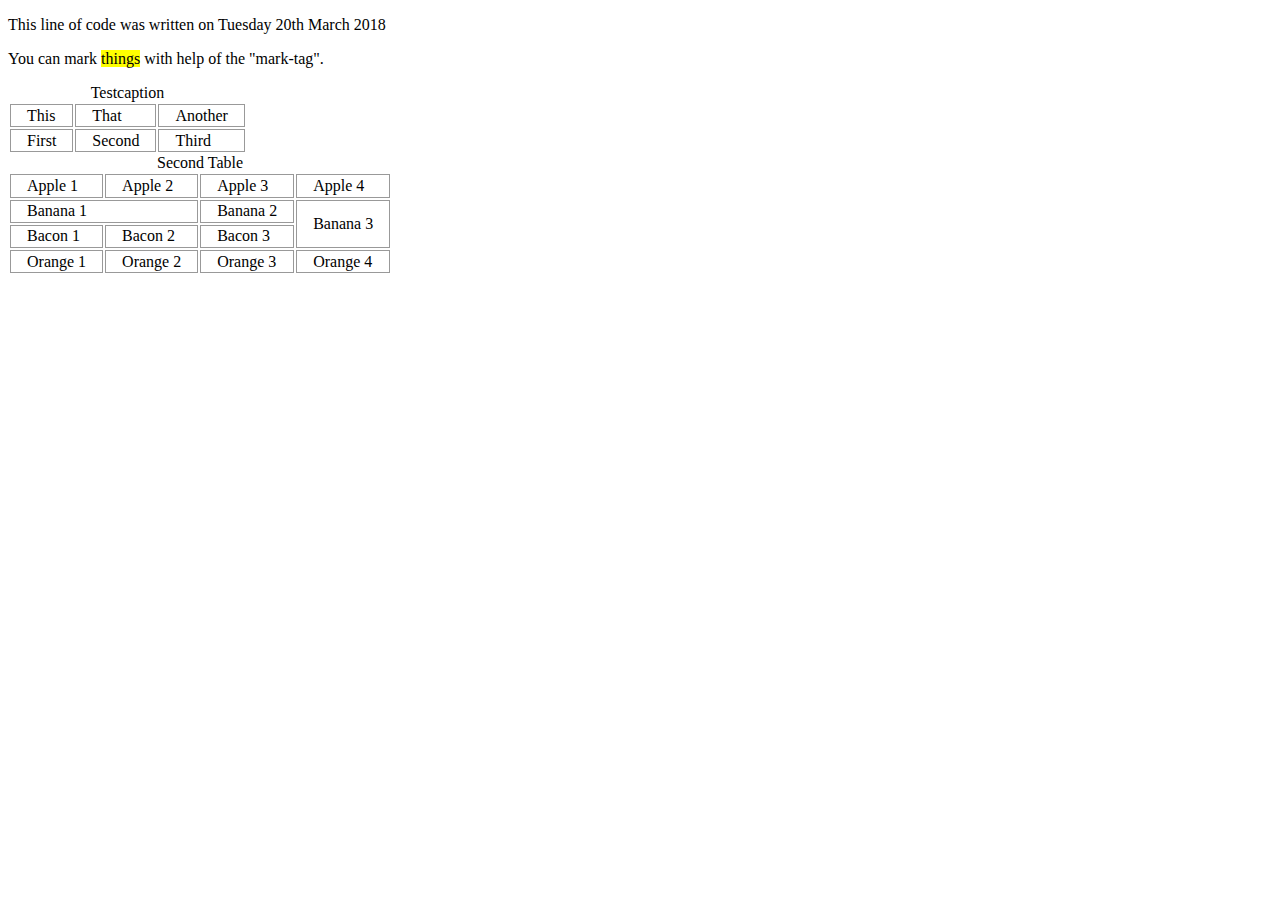
==== Advanced/TestingAround.html @ 47a6e1bd "more table concepts" ====
<!DOCTYPE html>

<html>

<head>
	<title>Another great Website</title>
	<style>
		td {
			border: 1px solid #999;
			padding: 0.1em 1em;
		}
	</style>
	<meta charset="utf-8">
	<meta name="description" content="learning some advanced concepts of html">
	<meta http-equiv="refresh" content="10">
</head>

<body>
	<p>This line of code was written on <time datetime="2018-03-20 22:12">Tuesday 20th March 2018</time></p>
	<p>You can mark <mark>things</mark> with help of the "mark-tag".</p>
	<table>
		<caption>Testcaption</caption>
		<colgroup>
			<col>
			<col span="2" class="alternative">
		</colgroup>
		<tr>
			<td>This</td>
			<td>That</td>
			<td>Another</td>
		</tr>
		<tr>
			<td>First</td>
			<td>Second</td>
			<td>Third</td>
		</tr>
	</table>
	<table>
		<caption>Second Table</caption>
		<thead>
			<tr>
				<td>Apple 1</td>
				<td>Apple 2</td>
				<td>Apple 3</td>
				<td>Apple 4</td>
			</tr>
		</thead>
		<tbody>
			<tr>
				<td colspan="2">Banana 1</td>
				<td>Banana 2</td>
				<td rowspan="2">Banana 3</td>
			</tr>
			<tr>
				<td>Bacon 1</td>
				<td>Bacon 2</td>
				<td>Bacon 3</td>
			</tr>
		</tbody>
		<tfoot>
			<tr>
				<td>Orange 1</td>
				<td>Orange 2</td>
				<td>Orange 3</td>
				<td>Orange 4</td>
			</tr>
		</tfoot>
	</table>
</body>

</html>
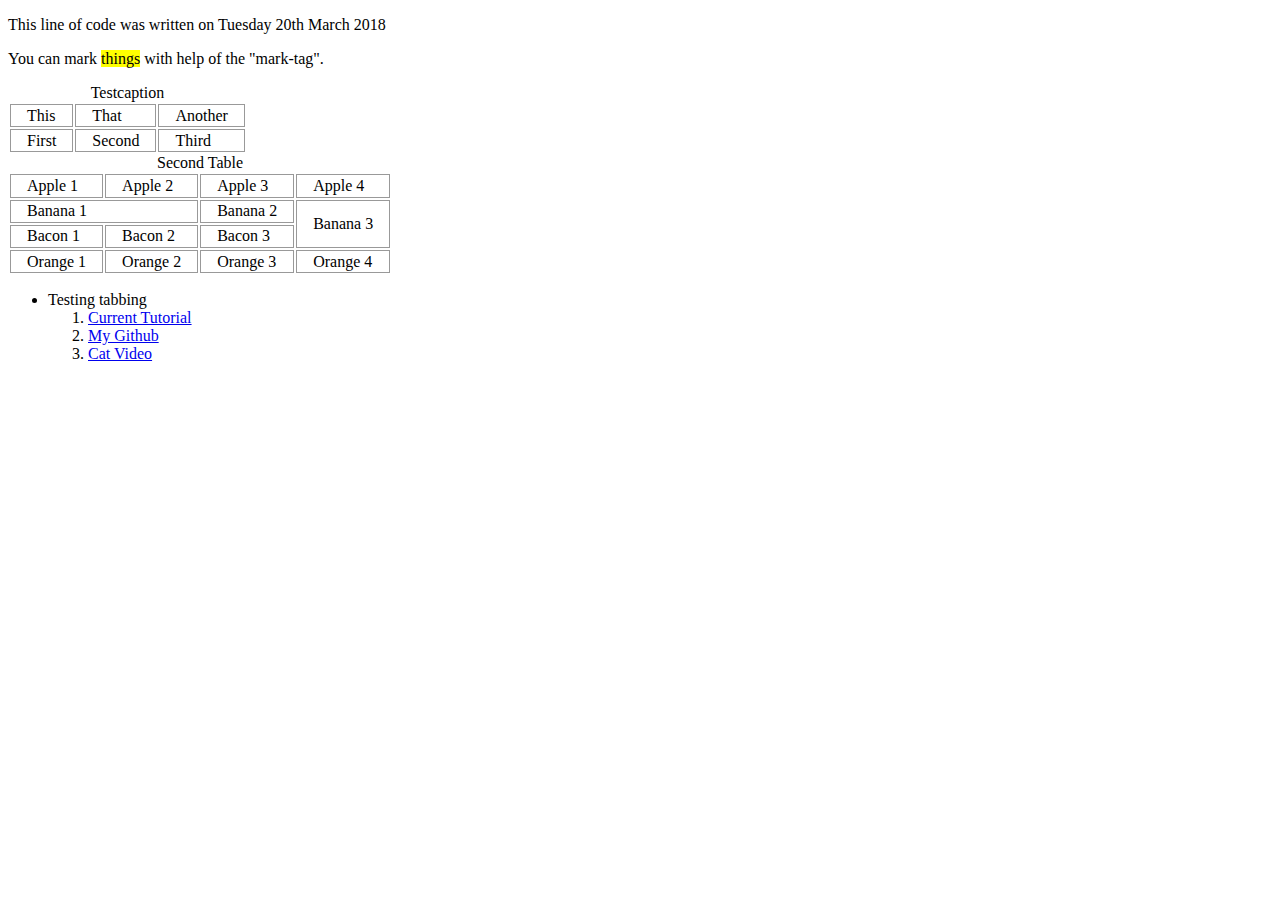
==== commit 44ffb636: "tabindex & new tab+noopener" ====
--- a/Advanced/TestingAround.html
+++ b/Advanced/TestingAround.html
@@ -66,6 +66,14 @@
 			</tr>
 		</tfoot>
 	</table>
+	<ul>
+		<li>Testing tabbing</li>
+		<ol>
+			<li><a href="http://htmldog.com/guides/html/advanced/links/" tabindex="1">Current Tutorial</a></li>
+			<li><a href="https://github.com/EtienneLa" tabindex="3" target="_blank" rel="noopener">My Github</a></li>
+			<li><a href="https://www.youtube.com/watch?v=XyNlqQId-nk" tabindex="2">Cat Video</a></li>
+		</ol>
+	</ul>
 </body>
 
 </html>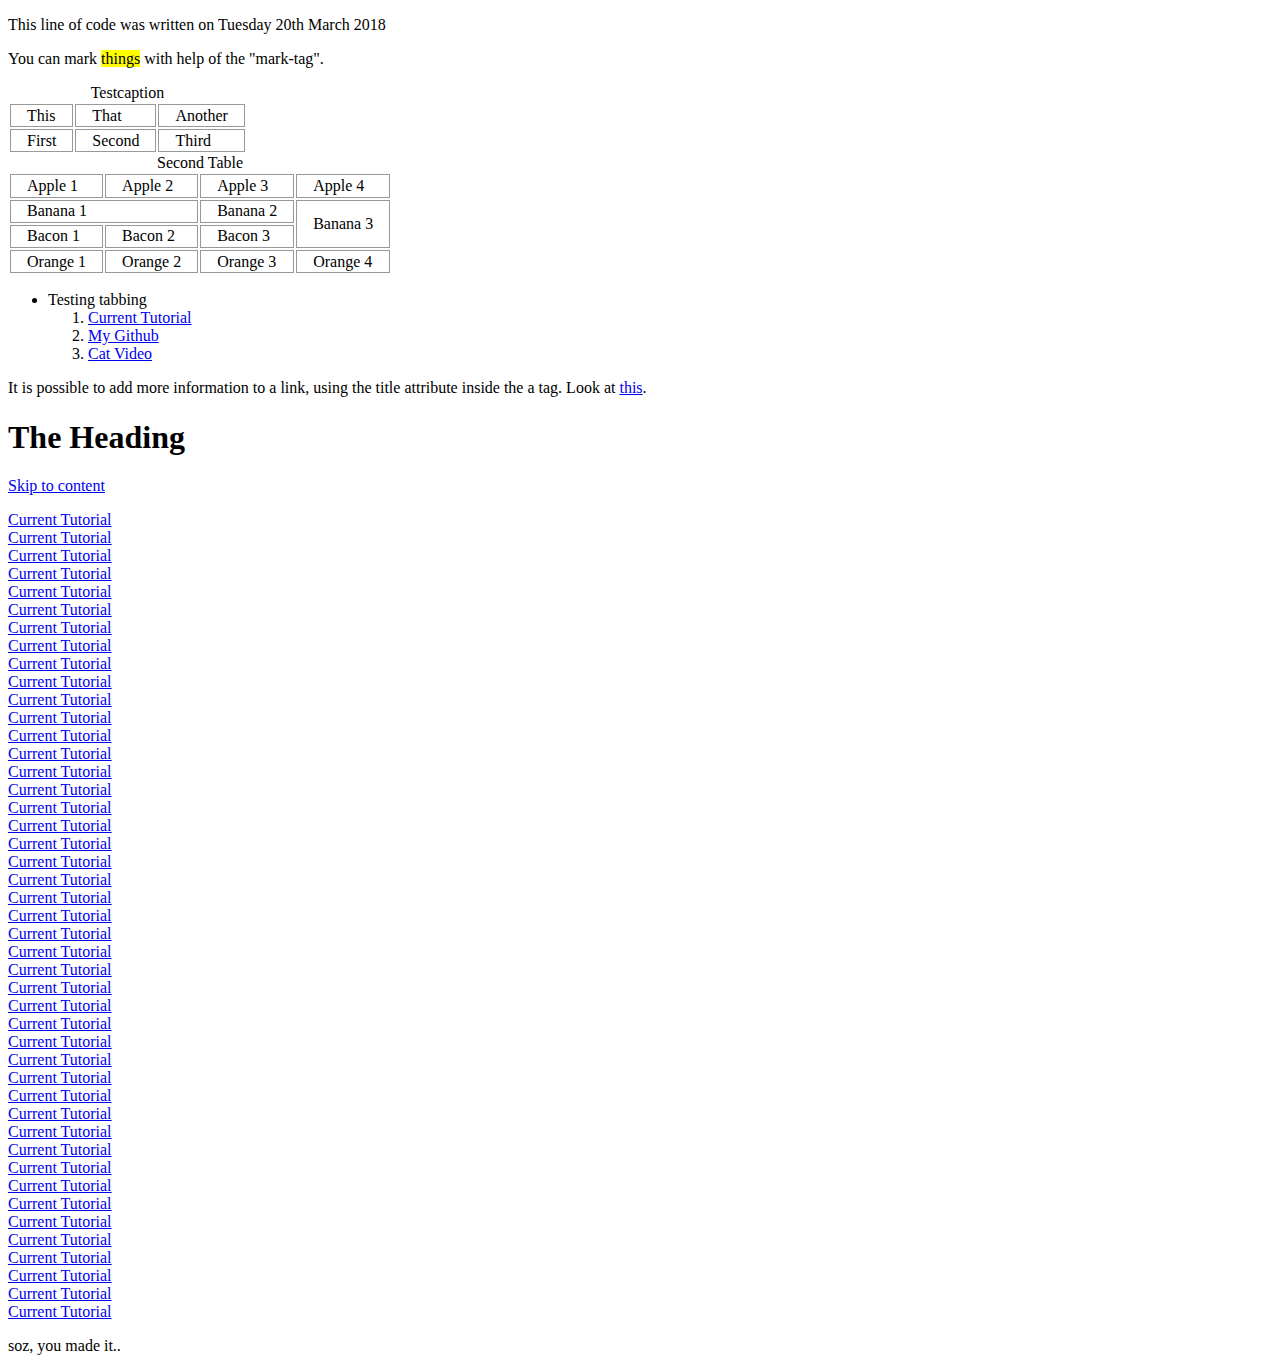
==== commit 19d57c02: "link title, accesskey & skipping html parts" ====
--- a/Advanced/TestingAround.html
+++ b/Advanced/TestingAround.html
@@ -74,6 +74,66 @@
 			<li><a href="https://www.youtube.com/watch?v=XyNlqQId-nk" tabindex="2">Cat Video</a></li>
 		</ol>
 	</ul>
+	<p>
+		It is possible to add more information to a link, using the title attribute inside the a tag. Look at 
+		<a href="https://github.com/EtienneLa" title="my public progress in the world of coding" accesskey="t">this</a>. 
+	</p>
+	<header>
+		<h1>The Heading</h1>
+		<a href="#content">Skip to content</a>
+	</header> 
+	<nav>
+		<p>
+			<a href="http://htmldog.com/guides/html/advanced/links/" tabindex="1">Current Tutorial</a><br>
+			<a href="http://htmldog.com/guides/html/advanced/links/" tabindex="1">Current Tutorial</a><br>
+			<a href="http://htmldog.com/guides/html/advanced/links/" tabindex="1">Current Tutorial</a><br>
+			<a href="http://htmldog.com/guides/html/advanced/links/" tabindex="1">Current Tutorial</a><br>
+			<a href="http://htmldog.com/guides/html/advanced/links/" tabindex="1">Current Tutorial</a><br>
+			<a href="http://htmldog.com/guides/html/advanced/links/" tabindex="1">Current Tutorial</a><br>
+			<a href="http://htmldog.com/guides/html/advanced/links/" tabindex="1">Current Tutorial</a><br>
+			<a href="http://htmldog.com/guides/html/advanced/links/" tabindex="1">Current Tutorial</a><br>
+			<a href="http://htmldog.com/guides/html/advanced/links/" tabindex="1">Current Tutorial</a><br>
+			<a href="http://htmldog.com/guides/html/advanced/links/" tabindex="1">Current Tutorial</a><br>
+			<a href="http://htmldog.com/guides/html/advanced/links/" tabindex="1">Current Tutorial</a><br>
+			<a href="http://htmldog.com/guides/html/advanced/links/" tabindex="1">Current Tutorial</a><br>
+			<a href="http://htmldog.com/guides/html/advanced/links/" tabindex="1">Current Tutorial</a><br>
+			<a href="http://htmldog.com/guides/html/advanced/links/" tabindex="1">Current Tutorial</a><br>
+			<a href="http://htmldog.com/guides/html/advanced/links/" tabindex="1">Current Tutorial</a><br>
+			<a href="http://htmldog.com/guides/html/advanced/links/" tabindex="1">Current Tutorial</a><br>
+			<a href="http://htmldog.com/guides/html/advanced/links/" tabindex="1">Current Tutorial</a><br>
+			<a href="http://htmldog.com/guides/html/advanced/links/" tabindex="1">Current Tutorial</a><br>
+			<a href="http://htmldog.com/guides/html/advanced/links/" tabindex="1">Current Tutorial</a><br>
+			<a href="http://htmldog.com/guides/html/advanced/links/" tabindex="1">Current Tutorial</a><br>
+			<a href="http://htmldog.com/guides/html/advanced/links/" tabindex="1">Current Tutorial</a><br>
+			<a href="http://htmldog.com/guides/html/advanced/links/" tabindex="1">Current Tutorial</a><br>
+			<a href="http://htmldog.com/guides/html/advanced/links/" tabindex="1">Current Tutorial</a><br>
+			<a href="http://htmldog.com/guides/html/advanced/links/" tabindex="1">Current Tutorial</a><br>
+			<a href="http://htmldog.com/guides/html/advanced/links/" tabindex="1">Current Tutorial</a><br>
+			<a href="http://htmldog.com/guides/html/advanced/links/" tabindex="1">Current Tutorial</a><br>
+			<a href="http://htmldog.com/guides/html/advanced/links/" tabindex="1">Current Tutorial</a><br>
+			<a href="http://htmldog.com/guides/html/advanced/links/" tabindex="1">Current Tutorial</a><br>
+			<a href="http://htmldog.com/guides/html/advanced/links/" tabindex="1">Current Tutorial</a><br>
+			<a href="http://htmldog.com/guides/html/advanced/links/" tabindex="1">Current Tutorial</a><br>
+			<a href="http://htmldog.com/guides/html/advanced/links/" tabindex="1">Current Tutorial</a><br>
+			<a href="http://htmldog.com/guides/html/advanced/links/" tabindex="1">Current Tutorial</a><br>
+			<a href="http://htmldog.com/guides/html/advanced/links/" tabindex="1">Current Tutorial</a><br>
+			<a href="http://htmldog.com/guides/html/advanced/links/" tabindex="1">Current Tutorial</a><br>
+			<a href="http://htmldog.com/guides/html/advanced/links/" tabindex="1">Current Tutorial</a><br>
+			<a href="http://htmldog.com/guides/html/advanced/links/" tabindex="1">Current Tutorial</a><br>
+			<a href="http://htmldog.com/guides/html/advanced/links/" tabindex="1">Current Tutorial</a><br>
+			<a href="http://htmldog.com/guides/html/advanced/links/" tabindex="1">Current Tutorial</a><br>
+			<a href="http://htmldog.com/guides/html/advanced/links/" tabindex="1">Current Tutorial</a><br>
+			<a href="http://htmldog.com/guides/html/advanced/links/" tabindex="1">Current Tutorial</a><br>
+			<a href="http://htmldog.com/guides/html/advanced/links/" tabindex="1">Current Tutorial</a><br>
+			<a href="http://htmldog.com/guides/html/advanced/links/" tabindex="1">Current Tutorial</a><br>
+			<a href="http://htmldog.com/guides/html/advanced/links/" tabindex="1">Current Tutorial</a><br>
+			<a href="http://htmldog.com/guides/html/advanced/links/" tabindex="1">Current Tutorial</a><br>
+			<a href="http://htmldog.com/guides/html/advanced/links/" tabindex="1">Current Tutorial</a><br>
+		</p>
+	</nav>
+	<section id="content">
+		<p>soz, you made it..</p>
+	</section>
 </body>
 
 </html>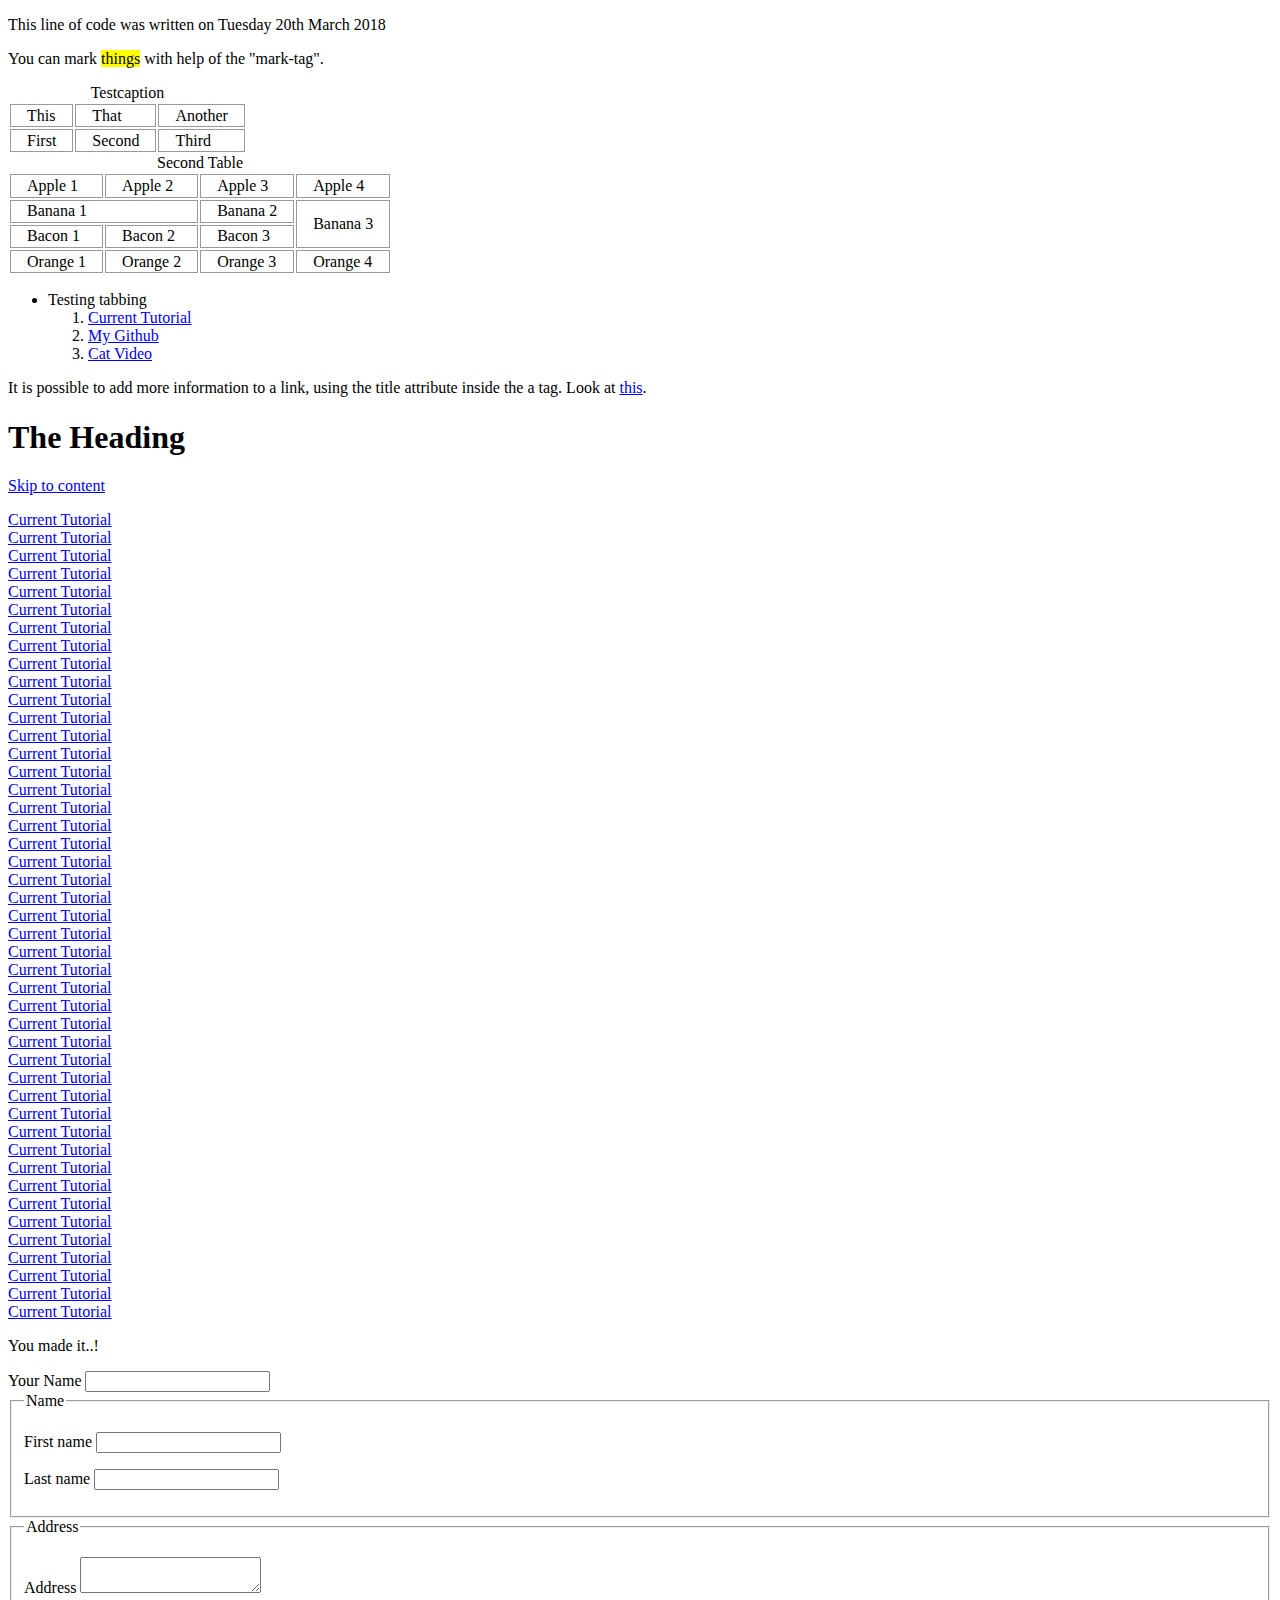
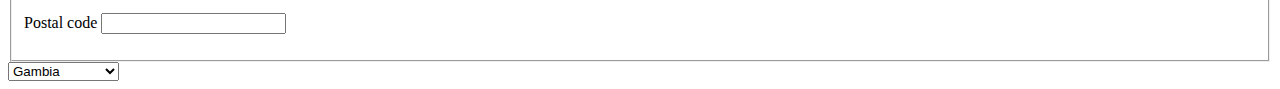
==== commit fb271196: "select optgroup" ====
--- a/Advanced/TestingAround.html
+++ b/Advanced/TestingAround.html
@@ -132,8 +132,42 @@
 		</p>
 	</nav>
 	<section id="content">
-		<p>soz, you made it..</p>
+		<p>You made it..!</p>
 	</section>
+	
+	<form action="somescript.php">
+	
+		<label for="yourName">Your Name</label>
+		<input name="yourName" id="yourName">
+		
+		<fieldset>
+			<legend>Name</legend>
+			<p>First name <input name="firstName"></p>
+			<p>Last name <input name="lastName"></p>
+		</fieldset>
+		<fieldset>
+			<legend>Address</legend>
+			<p>Address <textarea name="address"></textarea></p>
+			<p>Postal code <input name="postcode"></p>
+		</fieldset>
+	</form>
+	<select name="country">
+    <optgroup label="Africa">
+        <option value="gam">Gambia</option>
+        <option value="mad">Madagascar</option>
+        <option value="nam">Namibia</option>
+    </optgroup>
+    <optgroup label="Europe">
+        <option value="fra">France</option>
+        <option value="rus">Russia</option>
+        <option value="uk">UK</option>
+    </optgroup>
+    <optgroup label="North America">
+        <option value="can">Canada</option>
+        <option value="mex">Mexico</option>
+        <option value="usa">USA</option>
+    </optgroup>
+</select>
 </body>
 
 </html>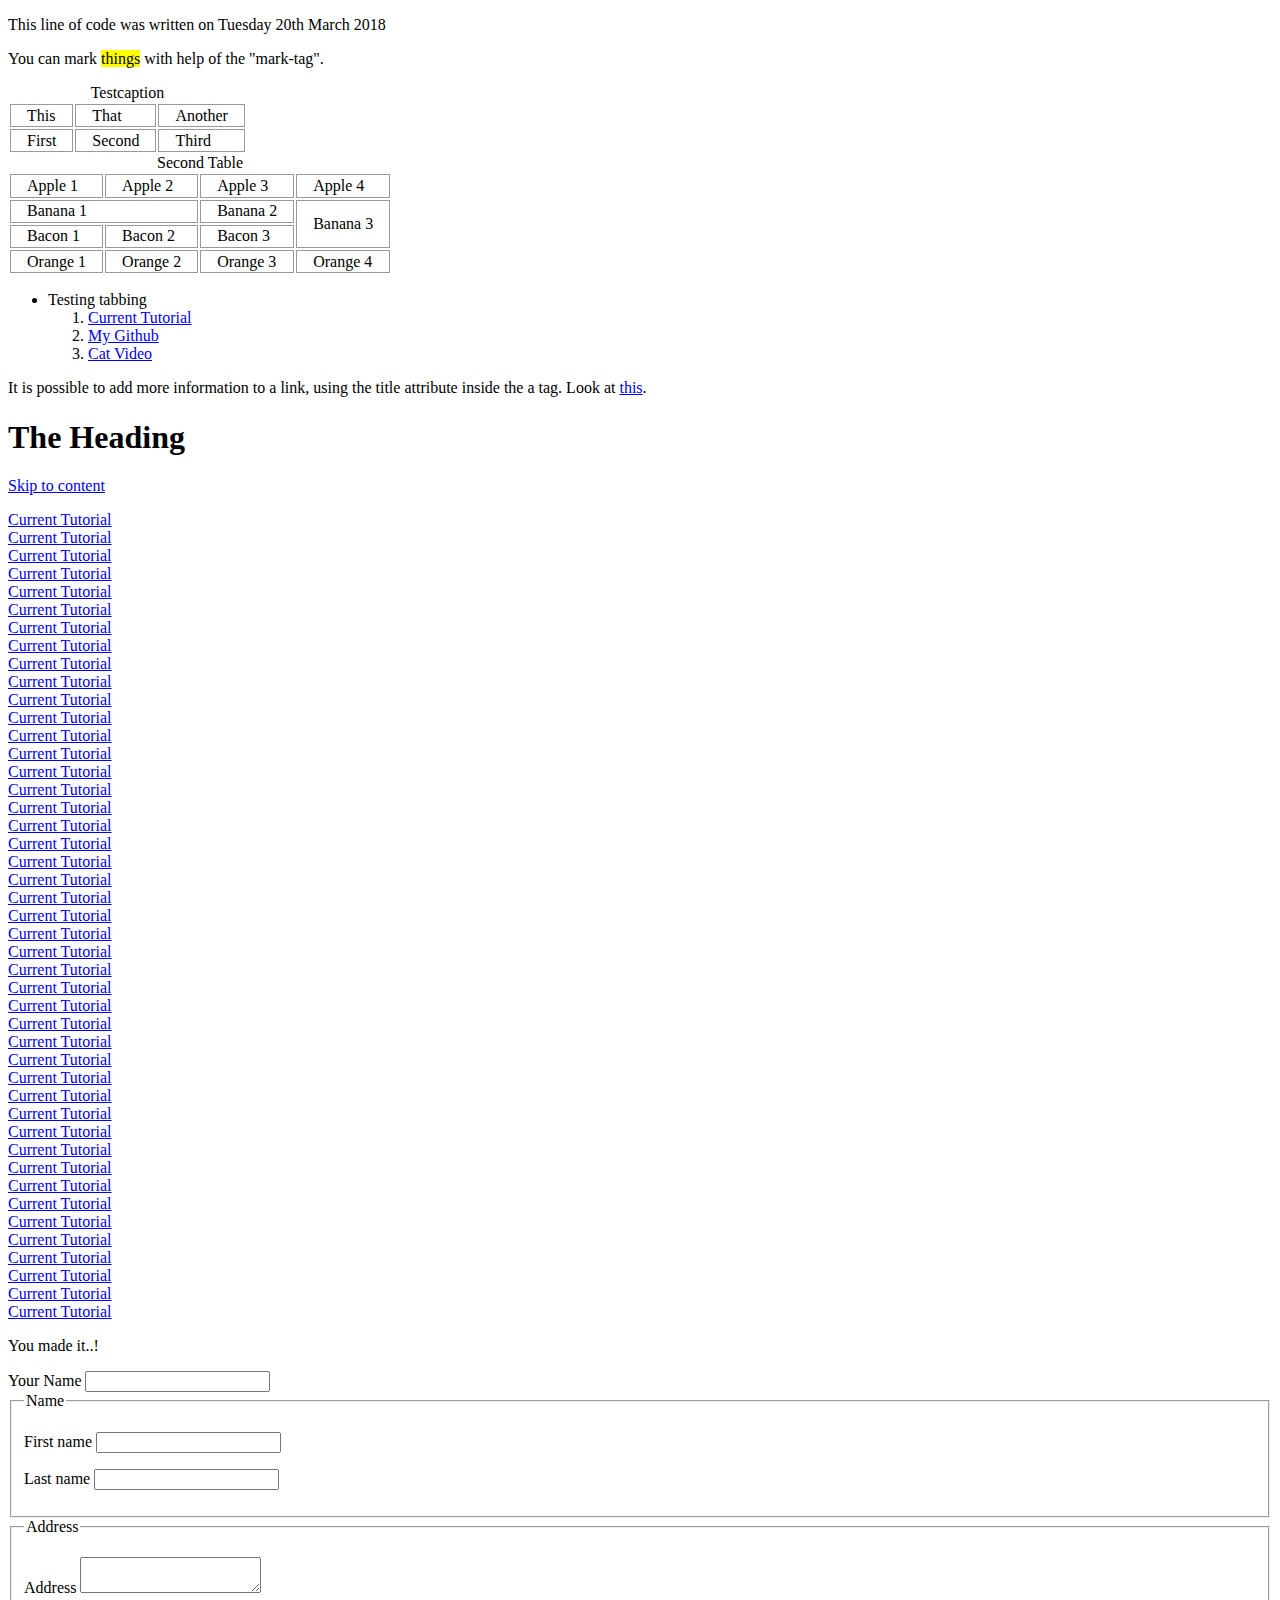
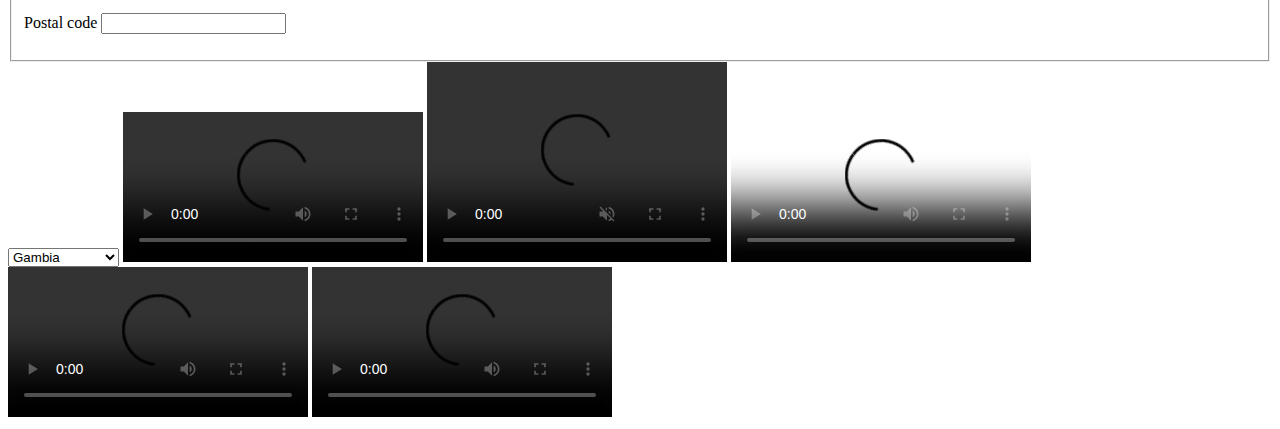
==== commit 959d06c8: "embed video options" ====
--- a/Advanced/TestingAround.html
+++ b/Advanced/TestingAround.html
@@ -18,6 +18,7 @@
 <body>
 	<p>This line of code was written on <time datetime="2018-03-20 22:12">Tuesday 20th March 2018</time></p>
 	<p>You can mark <mark>things</mark> with help of the "mark-tag".</p>
+	
 	<table>
 		<caption>Testcaption</caption>
 		<colgroup>
@@ -66,6 +67,7 @@
 			</tr>
 		</tfoot>
 	</table>
+	
 	<ul>
 		<li>Testing tabbing</li>
 		<ol>
@@ -74,15 +76,18 @@
 			<li><a href="https://www.youtube.com/watch?v=XyNlqQId-nk" tabindex="2">Cat Video</a></li>
 		</ol>
 	</ul>
+	
 	<p>
 		It is possible to add more information to a link, using the title attribute inside the a tag. Look at 
 		<a href="https://github.com/EtienneLa" title="my public progress in the world of coding" accesskey="t">this</a>. 
 	</p>
+	
 	<header>
 		<h1>The Heading</h1>
 		<a href="#content">Skip to content</a>
 	</header> 
 	<nav>
+	
 		<p>
 			<a href="http://htmldog.com/guides/html/advanced/links/" tabindex="1">Current Tutorial</a><br>
 			<a href="http://htmldog.com/guides/html/advanced/links/" tabindex="1">Current Tutorial</a><br>
@@ -151,6 +156,7 @@
 			<p>Postal code <input name="postcode"></p>
 		</fieldset>
 	</form>
+	
 	<select name="country">
     <optgroup label="Africa">
         <option value="gam">Gambia</option>
@@ -167,7 +173,19 @@
         <option value="mex">Mexico</option>
         <option value="usa">USA</option>
     </optgroup>
-</select>
+	</select>
+	
+	<video src="kitties.mp4" controls></video>
+	<video src="kitties.mp4" width="300" height="200" loop muted autoplay controls></video>
+	<video src="kitties.mp4" poster="fluffy.jpg" controls></video>
+	<video src="kitties.mp4" controls>
+    <img src="hahahaha.jpg" alt="Hilarious cat and caption saying 'soz'.">
+	</video>
+	<video controls>
+    <source src="kitties.mp4" type="video/mp4; codecs='avc1, mp4a'">
+    <source src="kitties.webm" type="video/webm; codecs='vp8.0, vorbis'">
+    <p>Browser no likey HTML 5.</p>
+	</video>
 </body>
 
 </html>